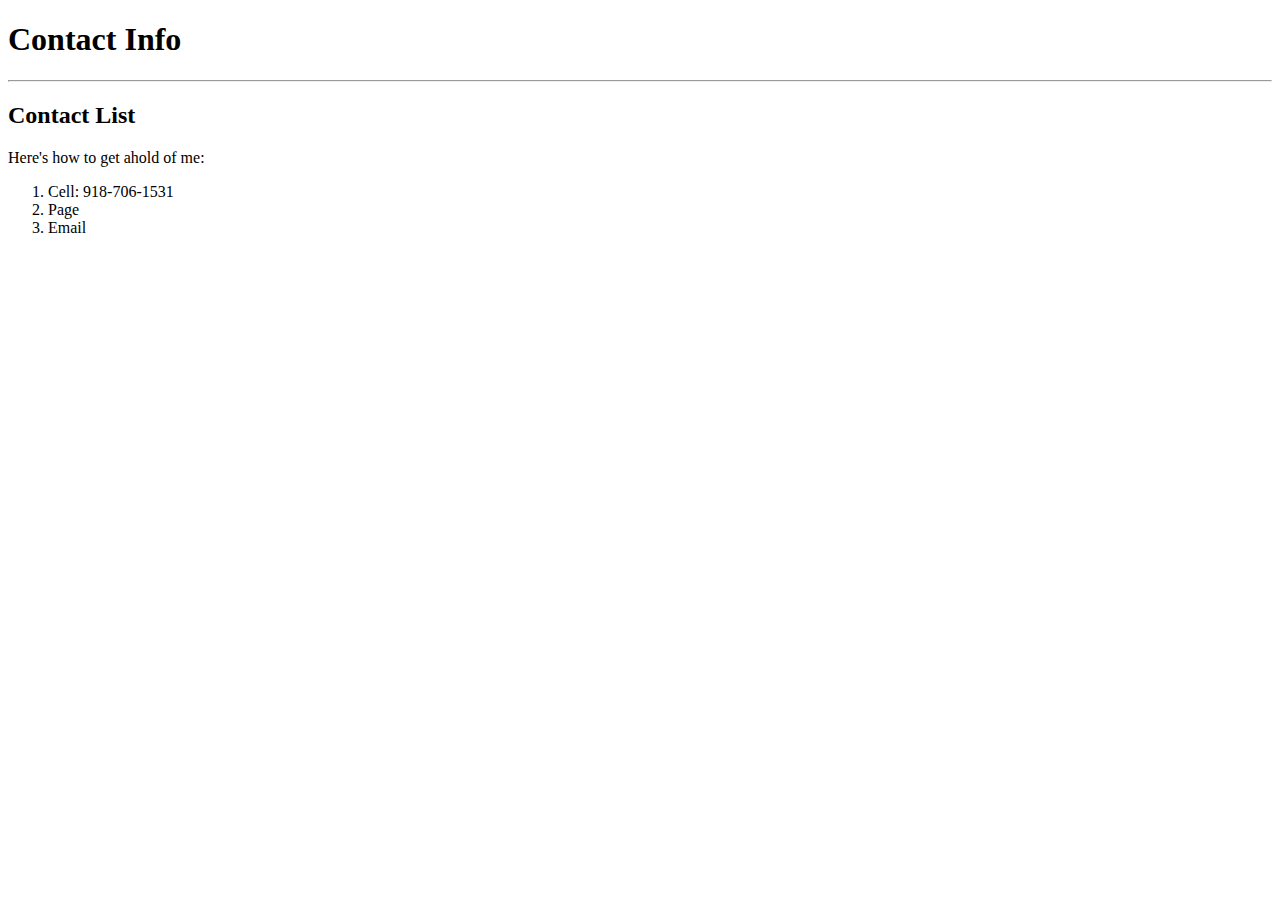
==== contact.html @ 7fcdebb8 "Added index" ====
<!DOCTYPE html>
<html>
<head>
<title>Contact</title>
</head>
<body>

<h1>Contact Info</h1>
<hr>

<h2>Contact List</h2>
<p>Here's how to get ahold of me:
<ol>
	<li>Cell: 918-706-1531</li>
	<li>Page</li>
	<li>Email</li>
</ol></p>

</body>
</html>
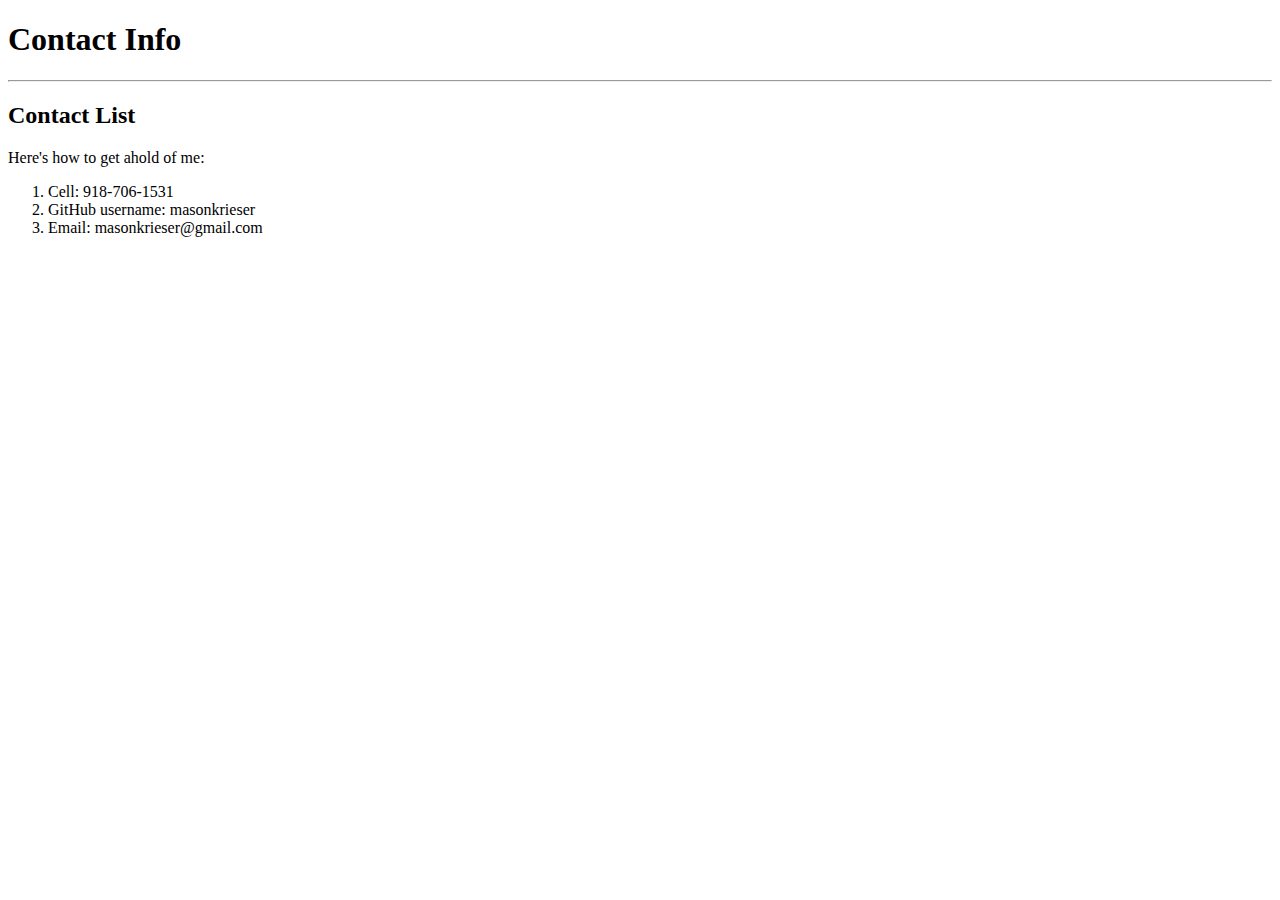
==== commit 2bf4d952: "Edited contact info" ====
--- a/contact.html
+++ b/contact.html
@@ -12,8 +12,8 @@
 <p>Here's how to get ahold of me:
 <ol>
 	<li>Cell: 918-706-1531</li>
-	<li>Page</li>
-	<li>Email</li>
+	<li>GitHub username: masonkrieser</li>
+	<li>Email: masonkrieser@gmail.com</li>
 </ol></p>
 
 </body>
